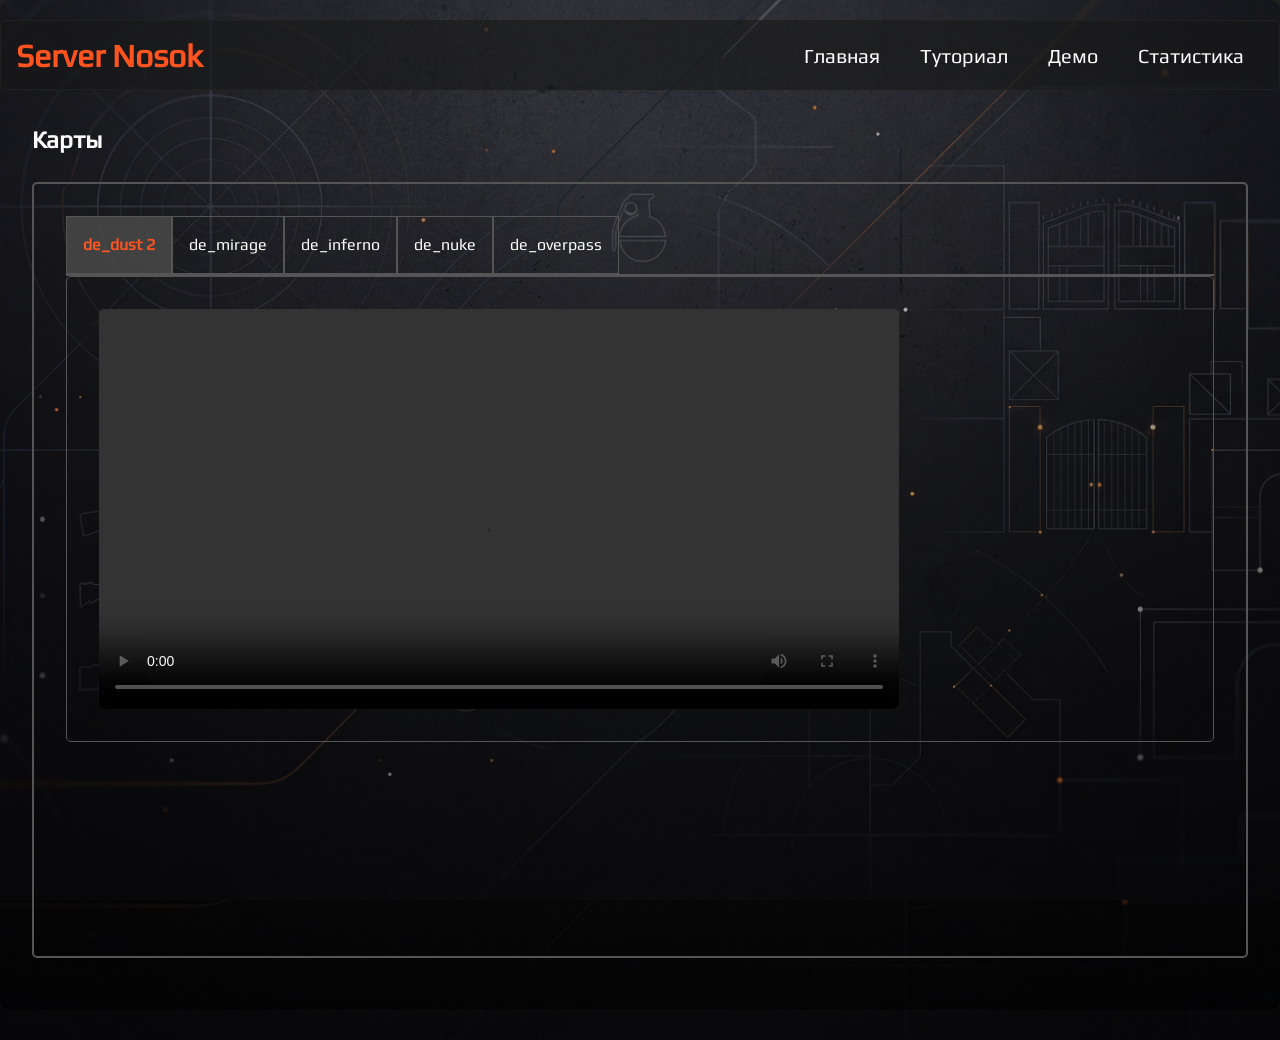
==== pages/tutorial.html @ 902461da "init" ====
<!DOCTYPE html>
<html lang="en">
<head>
  <meta charset="UTF-8">
  <meta name="viewport" content="width=device-width, initial-scale=1.0">
  <title>Туториал</title>
  <link rel="stylesheet" href="/styles/tutorial.css">
</head>
<body>
  <div class="container">
    <header class="header">
      <h1 class="header_h1">Server Nosok</h1>
      <label class="header__toggle" for="toggle">&#9776</label>
      <nav class="nav">
        <input type="checkbox" id="toggle" />
        <ul class="menu">
          <li>
            <a href="/index.html">Главная</a>
          </li>
          <li>
            <a href="/pages/tutorial.html">Туториал</a>
          </li>
          <li>
            <a href="/pages/demo.html">Демо</a>
          </li>
          <li>
            <a href="#">Статистика</a>
          </li>
        </ul>
      </nav>
    </header>

    <main>
      <section class="hero">

        <h1 class="playground__header">Карты</h1>
        <div class="playground">
          <div class="tabs">
            <form class="tabs__headers">
              <label class="tabs__header tabs__header--1">
              de_dust 2
                <input
                  type="radio"
                  checked
                  name="tabs_inputs_common_name"
                  class="tabs__hidden-state-input"
              />
              </label>
              <label class="tabs__header tabs__header--2">
                de_mirage
                <input
                  type="radio"
                  name="tabs_inputs_common_name"
                  class="tabs__hidden-state-input"
              />
              </label>
              <label class="tabs__header tabs__header--3">
                de_inferno
                <input
                  type="radio"
                  name="tabs_inputs_common_name"
                  class="tabs__hidden-state-input"
              />
              </label>
              <label class="tabs__header tabs__header--4">
                de_nuke
                <input
                  type="radio"
                  name="tabs_inputs_common_name"
                  class="tabs__hidden-state-input"
              />
              </label>
              <label class="tabs__header tabs__header--5">
                de_overpass
                <input
                  type="radio"
                  name="tabs_inputs_common_name"
                  class="tabs__hidden-state-input"
              />
              </label>
            </form>
            <div class="tabs__contents">
              <video class="tabs__content tabs__content--1" controls><source src="/video/IMG_0376.mp4" type="video/mp4">Видео не поддерживается</video>
              <video class="tabs__content tabs__content--2" controls><source src="/video/IMG_0376.mp4" type="video/mp4">Видео не поддерживается</video>
              <video class="tabs__content tabs__content--3" controls><source src="/video/IMG_0376.mp4" type="video/mp4">Видео не поддерживается</video>
              <video class="tabs__content tabs__content--4" controls><source src="/video/IMG_0376.mp4" type="video/mp4">Видео не поддерживается</video>
              <video class="tabs__content tabs__content--5" controls><source src="/video/IMG_0376.mp4" type="video/mp4">Видео не поддерживается</video>
            </div>
          </div>
        </div>
      
      </section>
    </main>
  </div>
</body>
</html>
---- styles/tutorial.css ----
* {
    padding: 0;
    margin: 0;
    border: 0;
    box-sizing: border-box;
}
@font-face {
    font-family: play;
    src: url('/fonts/Play.ttf') format(truetype);
}

body {
    font-family: play;
    color: #fff;
    scroll-behavior: smooth;
    text-rendering: optimizeSpeed;
    line-height: 1.5;
    padding-bottom: 30px;
    background: linear-gradient(rgba(33,33,33,0.9), rgba(0,0,0,0.55)), url(/img/body.png) center/cover no-repeat;
}
.container {
    margin: 0 auto;
    max-width: 1400px;
    padding: 20px 0 20px;
    background: linear-gradient(rgba(33,33,33,0.25), rgba(0,0,0,0.55)), url(/img/body.png) center/cover no-repeat fixed;
    border-radius: 10px;
}
.header {
    padding: 0px 15px;
    background-color: rgba(23, 23, 23, 0.582);
    border-radius: 5px;
    display: flex;
    justify-content: space-between;
    height: 70px;
    line-height: 70px;
    border: 1px solid rgb(32, 32, 32);
    margin: auto;
    h1{
        color:rgb(255, 84, 32);
    }
}
.header_h1:hover {
    color: #ffffff;
    cursor: crosshair;
}

.header__toggle {
    font-size: 20px;
    line-height: 70px;
    cursor: pointer;
    display: none;
}

#toggle {
    display: none;
}

.nav {
    display: flex;
}
.menu {
    display: flex;
    list-style-type: none;
}
.menu a {
    text-decoration: none;
    color: rgb(255, 255, 255);
    margin: 0 10px;
    padding: 10px;
    border-radius: 5px;
    line-height: 70px;
    transition: all 0.2s ease-in;
    font-size: 20px;
}

.menu a:hover {
    background-color: rgba(60, 60, 60, 0.4);
    color: #fff;
    padding: 10px;
    border-radius: 5px;
}

.menu a:active {
    background-color: transparent;
    color: grey;
}

@media only screen and (max-width: 736px) {
    .header {
        flex-wrap: wrap;
        justify-content: space-between;
        padding: 0 15px;
    }
    .header__toggle {
        display: block;
        cursor: pointer;
    }
    .nav {
        width: 100%;
    }
    .menu {
        display: flex;
        flex-direction: column;
        text-align: center;
        width: 100%;
        position: fixed;
        left: -100%;
        transition: all .5s ease-in;
        background-color: rgba(255, 255, 255, 0.5);
    }
    .menu a {
        display: block;
        border-bottom: 1px solid grey;
        margin: 0;
        color: #fff;
    }
    .menu a:hover {
        background-color: rgba(185, 185, 185, 0.4);
        color: #fff;
    }
    .menu a:active {
        background-color: transparent;
        color: gray;
    }
    #toggle:checked~.menu {
        left: 0;
    }
}
.hero {
    height: 100vh;
    display: flex;
    flex-direction: column;
    color: #ffffff;
    padding: 2em;
}
.playground__header {
    color: #ffffff;
    flex: 0 auto;
    margin-bottom: 1em;
}

.playground {
    padding: 2em;
    border: 2px solid #555;
    border-radius: 5px;
    flex: 1;
}

/* General styles end */

/* Tabs visuals start */

.tabs {
    margin-bottom: 2em;
}

.tabs__headers {
    border-bottom: 2px solid #555;
    display: flex;
    unicode-bidi: normal;
}

.tabs__header {

    padding: 1em;
    border: 1px solid #555;
    user-select: none;
    cursor: pointer;
}

.tabs__contents {
    padding: 2em;
    border: 1px solid #555;
    border-radius: 5px;
    video {
        width: 800px;
        object-fit: cover;
        border-radius: 5px;
    }
}

/* Tabs visuals end */

/* Tabs functional start */
.tabs__hidden-state-input {
    display: none;
}

.tabs:has(.tabs__header--1 input:checked) .tabs__header--1, 
.tabs:has(.tabs__header--2 input:checked) .tabs__header--2, 
.tabs:has(.tabs__header--3 input:checked) .tabs__header--3, 
.tabs:has(.tabs__header--4 input:checked) .tabs__header--4, 
.tabs:has(.tabs__header--5 input:checked) .tabs__header--5 {
    font-weight: bold;
    background-color: rgba(75, 75, 75, 0.816);
    color: rgb(255, 84, 32);
}
.tabs__content {
    display: none;
}

.tabs:has(.tabs__header--1 input:checked) .tabs__content--1, 
.tabs:has(.tabs__header--2 input:checked) .tabs__content--2, 
.tabs:has(.tabs__header--3 input:checked) .tabs__content--3,
.tabs:has(.tabs__header--4 input:checked) .tabs__content--4, 
.tabs:has(.tabs__header--5 input:checked) .tabs__content--5 { 
    display: block;
}
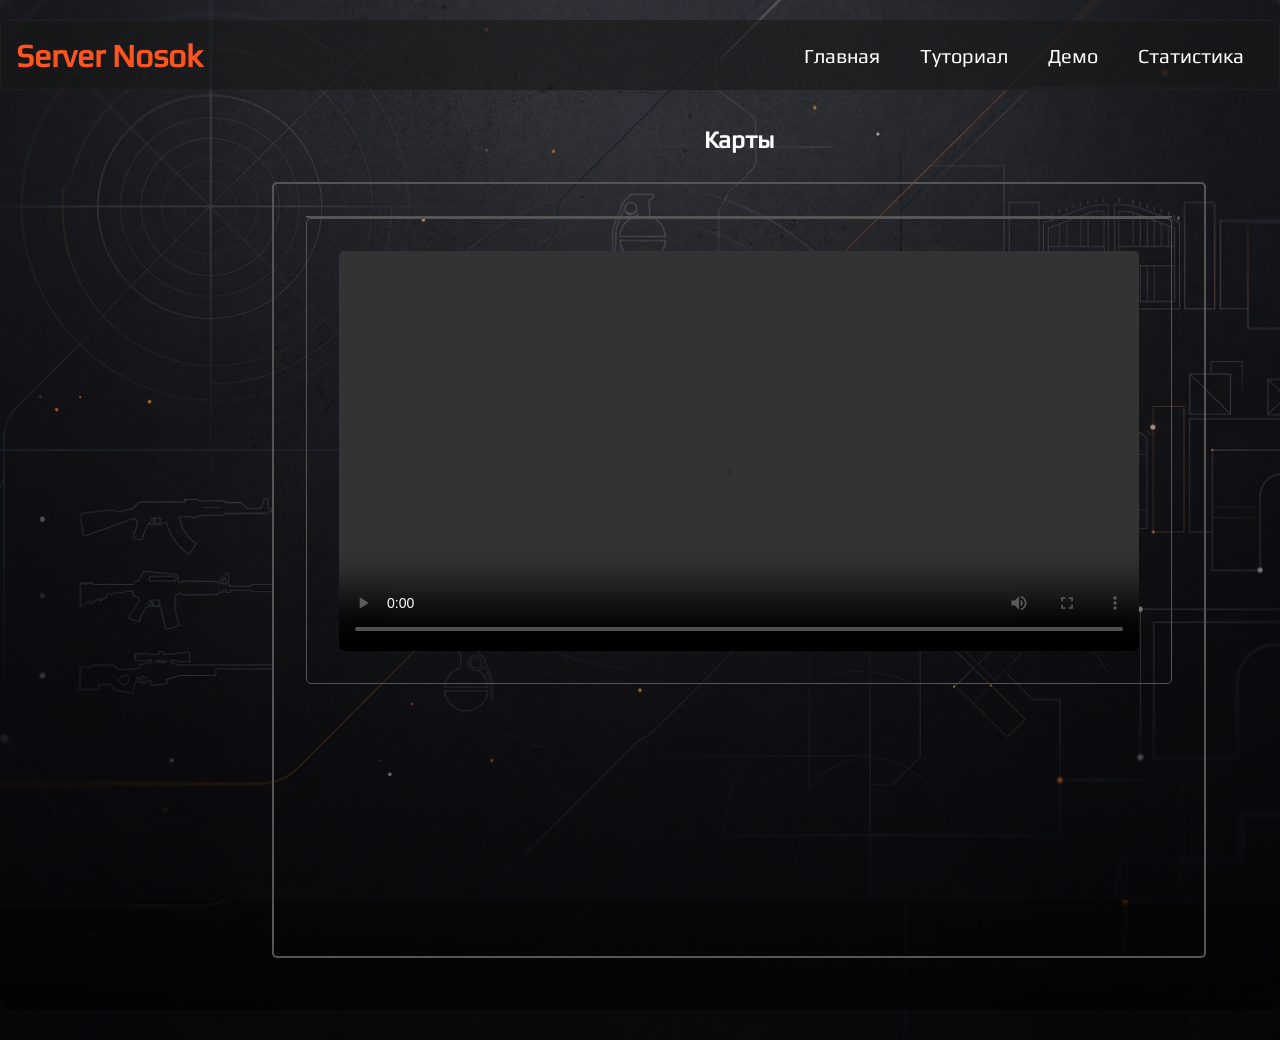
==== commit 5c372fe9: "moved tutorial css" ====
--- a/pages/tutorial.html
+++ b/pages/tutorial.html
@@ -4,7 +4,7 @@
   <meta charset="UTF-8">
   <meta name="viewport" content="width=device-width, initial-scale=1.0">
   <title>Туториал</title>
-  <link rel="stylesheet" href="/styles/tutorial.css">
+  <link rel="stylesheet" href="/styles/index.css">
 </head>
 <body>
   <div class="container">
--- a/styles/index.css
+++ b/styles/index.css
@@ -0,0 +1,328 @@
+
+* {
+    padding: 0;
+    margin: 0;
+    border: 0;
+    box-sizing: border-box;
+}
+
+@font-face {
+    font-family: play;
+    src: url('../fonts/Play.ttf') format(truetype);}
+
+body {
+    font-family: play;
+    color: #fff;
+    scroll-behavior: smooth;
+    text-rendering: optimizeSpeed;
+    line-height: 1.5;
+    padding-bottom: 30px;
+    background: linear-gradient(rgba(33,33,33,0.9), rgba(0,0,0,0.55)), url(/img/body.png) center/cover no-repeat;
+}
+.container {
+    margin: 0 auto;
+    max-width: 1400px;
+    text-align: center;
+    padding: 20px 0 20px;
+    background: linear-gradient(rgba(33,33,33,0.25), rgba(0,0,0,0.55)), url(/img/body.png) center/cover no-repeat fixed;
+    border-radius: 10px;
+}
+/* linear-gradient(rgba(33,33,33,0.9), rgba(0,0,0,0.55)),
+linear-gradient(rgba(33,33,33,0.25), rgba(0,0,0,0.55)), */
+.header {
+    padding: 0px 15px;
+    background-color: rgba(23, 23, 23, 0.582);
+    border-radius: 5px;
+    display: flex;
+    justify-content: space-between;
+    height: 70px;
+    line-height: 70px;
+    border: 1px solid rgb(32, 32, 32);
+    margin: auto;
+    h1{
+        color:rgb(255, 84, 32);
+    }
+}
+.header__chapter:hover {
+    color: #ffffff;
+    cursor: crosshair;
+}
+
+label {
+    font-size: 20px;
+    line-height: 70px;
+    cursor: pointer;
+    display: none;
+}
+
+#toggle {
+    display: none;
+}
+
+.nav {
+    display: flex;
+}
+.menu {
+    display: flex;
+    list-style-type: none;
+}
+.menu a {
+    text-decoration: none;
+    color: rgb(255, 255, 255);
+    margin: 0 10px;
+    padding: 10px;
+    border-radius: 5px;
+    line-height: 70px;
+    transition: all 0.2s ease-in;
+    font-size: 20px;
+}
+
+.menu a:hover {
+    background-color: rgba(60, 60, 60, 0.4);
+    color: #fff;
+    padding: 10px;
+    border-radius: 5px;
+}
+
+.menu a:active {
+    background-color: transparent;
+    color: grey;
+}
+
+@media only screen and (max-width: 736px) {
+    .header {
+        flex-wrap: wrap;
+        justify-content: space-between;
+        padding: 0 15px;
+    }
+    label {
+        display: block;
+        cursor: pointer;
+    }
+    .nav {
+        width: 100%;
+    }
+    .menu {
+        display: flex;
+        flex-direction: column;
+        text-align: center;
+        width: 100%;
+        position: fixed;
+        left: -100%;
+        transition: all .5s ease-in;
+        background-color: rgba(255, 255, 255, 0.5);
+    }
+    .menu a {
+        display: block;
+        border-bottom: 1px solid grey;
+        margin: 0;
+        color: #fff;
+    }
+    .menu a:hover {
+        background-color: rgba(185, 185, 185, 0.4);
+        color: #fff;
+    }
+    .menu a:active {
+        background-color: transparent;
+        color: gray;
+    }
+    #toggle:checked~.menu {
+        left: 0;
+    }
+}
+.hero {
+    max-width: 800px;
+    max-height: 100%;
+    margin: 0 auto;
+    display: flex;
+    flex-wrap: wrap;
+    flex-direction: column;
+    justify-content: center;
+    align-items: center;
+    padding: 0 10px;
+} 
+
+.hero__logo {
+    width: 100%;
+    object-fit: cover;
+    height: 450px;
+    width: 450px;
+}
+.hero__chapter {
+    height: 45px;
+    font-size: 35px;
+}
+
+.hero__text {
+    display: flex;
+    align-items: center;
+    height: 40px;
+    flex-basis: 100px;
+    font-size: 20px;
+}
+.hero__startgame {
+    background-color: rgb(255, 84, 32);
+    color: #fff;
+    padding: 10px;
+    border: 1px solid #fff;
+    border-radius: 5px;
+    font-size: 25px;
+    text-decoration: none;
+    gap:10px;
+    img {
+        height: 20px;
+        object-fit: cover;
+        padding-right: 5px;
+    }
+}
+.hero__startgame a {
+    background-color: rgb(255, 84, 32);
+    color: #fff;
+    padding: 10px;
+    border: 1px solid #fff;
+    border-radius: 5px;
+    font-size: 25px;
+    text-decoration: none;
+}
+.hero__startgame a:hover {
+    color: #333333;}
+
+.hero__startgame a:active {
+    background-color: transparent;
+    color: grey;
+}
+
+.info {
+    max-width: 800px;
+    margin: 0 auto;
+    display: flex;
+    flex-wrap: wrap;
+    justify-content: center;
+    align-items: center;
+    padding: 0 10px;
+}
+.info__img {
+    display: flex;
+    width: 150px;
+    height: 150px;
+}
+
+.games {
+    max-width: 1200px;
+    margin: 50px auto;
+    display: flex;
+    flex-direction: column;
+    padding: 20px 10px;
+    h4{
+        font-size: 28px;
+        margin-bottom: 20px;
+    }
+    p{
+        font-size: 14px;
+        margin-bottom: 20px;
+    }
+
+}
+.games__img {
+    list-style-type: none;
+    background-color: rgba(23, 23, 23, 0.582);
+    border: 1px solid rgb(32, 32, 32);
+    border-radius: 10px;
+    display: flex;
+    flex-wrap: wrap;
+    flex-direction: row;
+    justify-content: center;
+    padding: 5px 20px;
+    img {
+        border: 1px solid rgb(32, 32, 32);
+        margin-right: 2px;
+        width: 203px;
+        height: 273px;
+        /* padding: 10px; */
+        border-radius: 10px;
+        object-fit: cover;
+    }
+}
+
+/* tutorial */
+
+.hero {
+    height: 100vh;
+    display: flex;
+    flex-direction: column;
+    color: #ffffff;
+    padding: 2em;
+}
+.playground__header {
+    color: #ffffff;
+    flex: 0 auto;
+    margin-bottom: 1em;
+}
+
+.playground {
+    padding: 2em;
+    border: 2px solid #555;
+    border-radius: 5px;
+    flex: 1;
+}
+
+/* General styles end */
+
+/* Tabs visuals start */
+
+.tabs {
+    margin-bottom: 2em;
+}
+
+.tabs__headers {
+    border-bottom: 2px solid #555;
+    display: flex;
+    unicode-bidi: normal;
+}
+
+.tabs__header {
+
+    padding: 1em;
+    border: 1px solid #555;
+    user-select: none;
+    cursor: pointer;
+}
+
+.tabs__contents {
+    padding: 2em;
+    border: 1px solid #555;
+    border-radius: 5px;
+    video {
+        width: 800px;
+        object-fit: cover;
+        border-radius: 5px;
+    }
+}
+
+/* Tabs visuals end */
+
+/* Tabs functional start */
+.tabs__hidden-state-input {
+    display: none;
+}
+
+.tabs:has(.tabs__header--1 input:checked) .tabs__header--1, 
+.tabs:has(.tabs__header--2 input:checked) .tabs__header--2, 
+.tabs:has(.tabs__header--3 input:checked) .tabs__header--3, 
+.tabs:has(.tabs__header--4 input:checked) .tabs__header--4, 
+.tabs:has(.tabs__header--5 input:checked) .tabs__header--5 {
+    font-weight: bold;
+    background-color: rgba(75, 75, 75, 0.816);
+    color: rgb(255, 84, 32);
+}
+.tabs__content {
+    display: none;
+}
+
+.tabs:has(.tabs__header--1 input:checked) .tabs__content--1, 
+.tabs:has(.tabs__header--2 input:checked) .tabs__content--2, 
+.tabs:has(.tabs__header--3 input:checked) .tabs__content--3,
+.tabs:has(.tabs__header--4 input:checked) .tabs__content--4, 
+.tabs:has(.tabs__header--5 input:checked) .tabs__content--5 { 
+    display: block;
+}
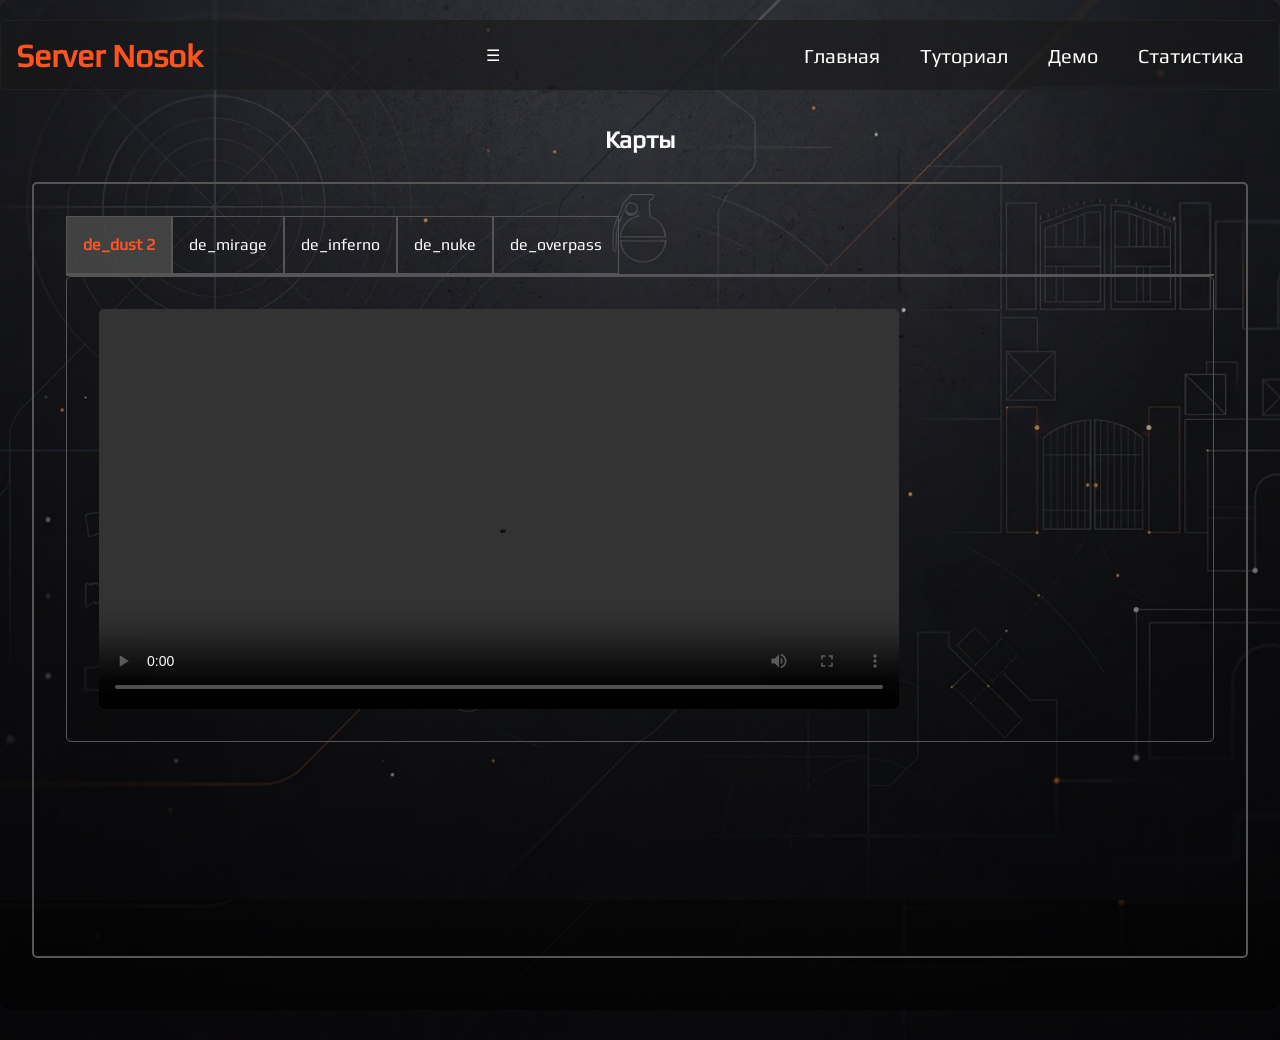
==== commit f830822a: "renamed class hero index and tutorial" ====
--- a/pages/tutorial.html
+++ b/pages/tutorial.html
@@ -31,7 +31,7 @@
     </header>
 
     <main>
-      <section class="hero">
+      <section class="hero__tutorial">
 
         <h1 class="playground__header">Карты</h1>
         <div class="playground">
--- a/styles/index.css
+++ b/styles/index.css
@@ -17,14 +17,14 @@
     text-rendering: optimizeSpeed;
     line-height: 1.5;
     padding-bottom: 30px;
-    background: linear-gradient(rgba(33,33,33,0.9), rgba(0,0,0,0.55)), url(/img/body.png) center/cover no-repeat;
+    background: linear-gradient(rgba(33,33,33,0.9), rgba(0,0,0,0.55)), url(/img/body.webp) center/cover no-repeat;
 }
 .container {
     margin: 0 auto;
     max-width: 1400px;
     text-align: center;
     padding: 20px 0 20px;
-    background: linear-gradient(rgba(33,33,33,0.25), rgba(0,0,0,0.55)), url(/img/body.png) center/cover no-repeat fixed;
+    background: linear-gradient(rgba(33,33,33,0.25), rgba(0,0,0,0.55)), url(/img/body.webp) center/cover no-repeat fixed;
     border-radius: 10px;
 }
 /* linear-gradient(rgba(33,33,33,0.9), rgba(0,0,0,0.55)),
@@ -48,7 +48,7 @@
     cursor: crosshair;
 }
 
-label {
+.toggle__label {
     font-size: 20px;
     line-height: 70px;
     cursor: pointer;
@@ -95,7 +95,7 @@
         justify-content: space-between;
         padding: 0 15px;
     }
-    label {
+    .toggle__label {
         display: block;
         cursor: pointer;
     }
@@ -130,7 +130,7 @@
         left: 0;
     }
 }
-.hero {
+.hero__index {
     max-width: 800px;
     max-height: 100%;
     margin: 0 auto;
@@ -246,7 +246,7 @@
 
 /* tutorial */
 
-.hero {
+.hero__tutorial {
     height: 100vh;
     display: flex;
     flex-direction: column;
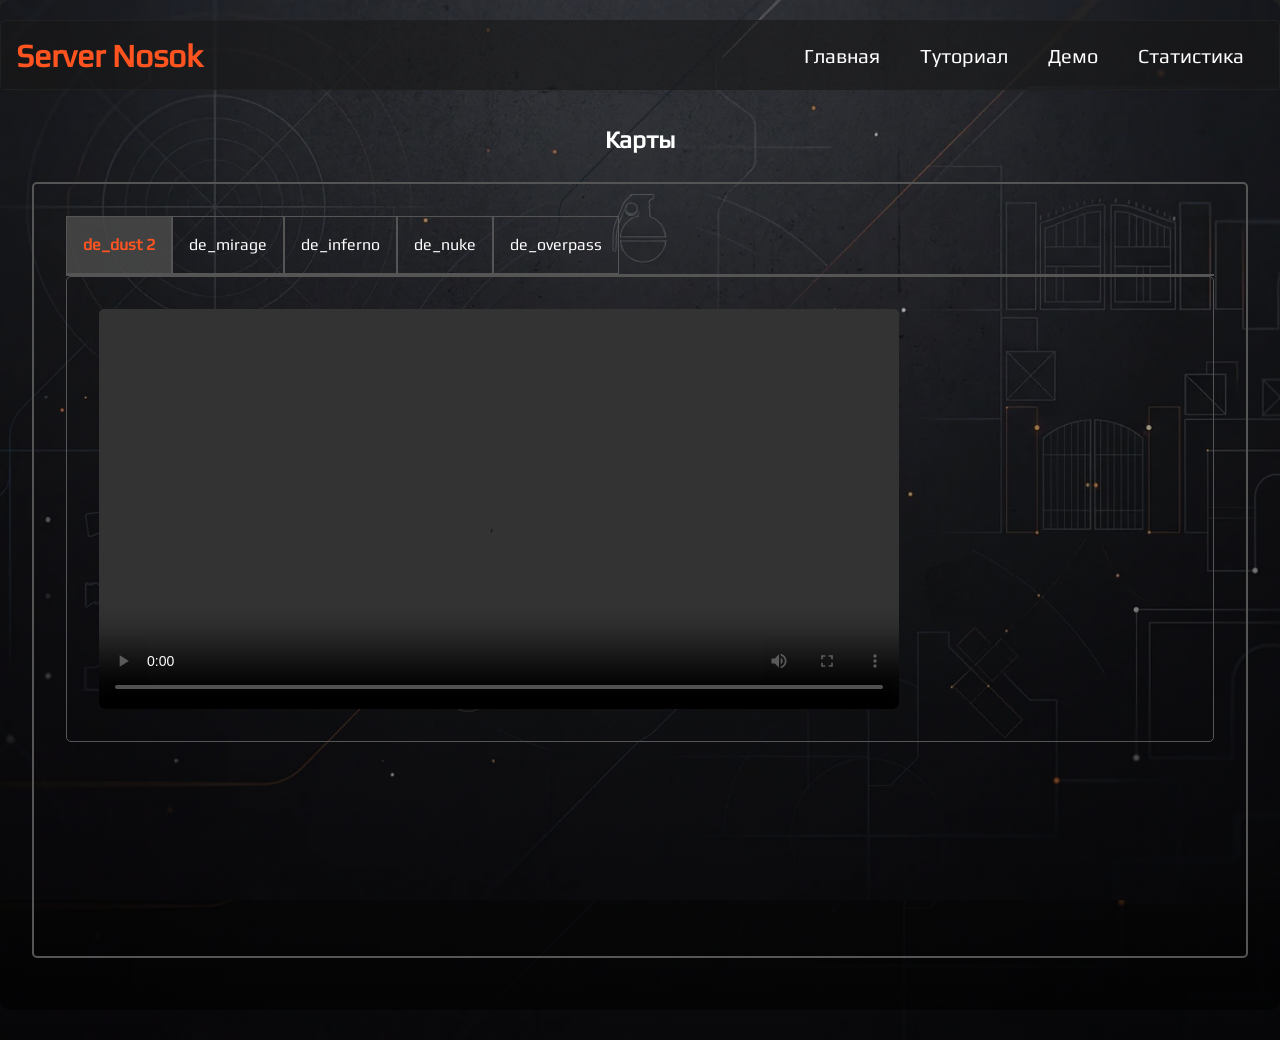
==== commit 92b39b78: "fix name class" ====
--- a/pages/tutorial.html
+++ b/pages/tutorial.html
@@ -10,7 +10,7 @@
   <div class="container">
     <header class="header">
       <h1 class="header_h1">Server Nosok</h1>
-      <label class="header__toggle" for="toggle">&#9776</label>
+      <label class="toggle__label" for="toggle">&#9776</label>
       <nav class="nav">
         <input type="checkbox" id="toggle" />
         <ul class="menu">
